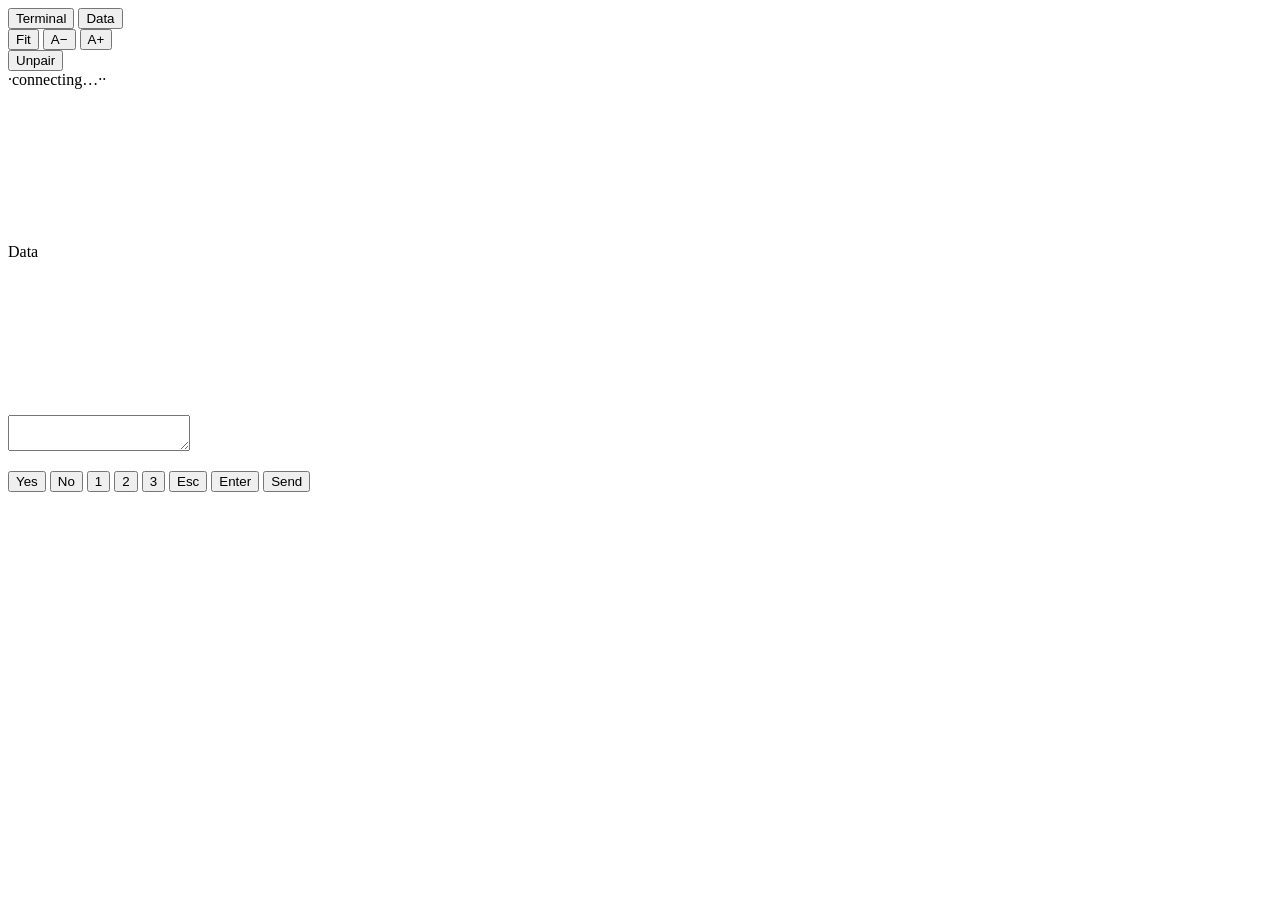
==== src/web/index.html @ 83cb87dd "Browser client: slice model (terminal, interaction, data) with tabs or columns The page is now three" ====
<!doctype html>
<html lang="en">
<head>
<meta charset="utf-8">
<meta name="viewport" content="width=device-width, initial-scale=1, viewport-fit=cover, interactive-widget=resizes-visual">
<meta name="apple-mobile-web-app-capable" content="yes">
<meta name="mobile-web-app-capable" content="yes">
<meta name="apple-mobile-web-app-title" content="Portal">
<meta name="apple-mobile-web-app-status-bar-style" content="black-translucent">
<meta name="referrer" content="no-referrer">
<title>Portal</title>
<link rel="stylesheet" href="/static/app.css">
</head>
<body class="viewer">
<!-- Measures env(safe-area-inset-top) as its height and -bottom as its width. -->
<div id="safe" aria-hidden="true"></div>
<!-- Slices (src/wasm/slices.zig places them; the wasm client decides
     everything): the terminal under its header, the data slice, and the
     interaction slice (a native textarea, so keyboard dictation and Win+H
     fill it, plus the button row). Narrow screens show Terminal or Data
     via the segmented control; wide ones put Data in a right column. -->
<header id="head">
  <div class="ctl">
    <div class="tabs" role="tablist" aria-label="View">
      <button type="button" role="tab" data-tab="0">Terminal</button>
      <button type="button" role="tab" data-tab="1">Data<span class="dot" aria-label="new data"></span></button>
    </div>
    <span class="spacer"></span>
    <button type="button" class="zoom" data-cmd="1" title="Fit terminal to window">Fit</button>
    <button type="button" class="zoom" data-cmd="2" title="Smaller text">A−</button>
    <button type="button" class="zoom" data-cmd="3" title="Larger text">A+</button>
    <form method="post" action="/logout"><button type="submit" title="Forget this device">Unpair</button></form>
  </div>
  <div class="statusline"><span id="project" class="project"></span><span class="sep">·</span><span id="status" class="status">connecting…</span><span class="sep">·</span><span id="mode" class="mode"></span><span class="sep">·</span><span id="state" class="state"></span></div>
</header>
<main id="wrap" aria-label="Terminal"><canvas id="screen" aria-label="Terminal"></canvas></main>
<section id="dslice" aria-label="Data">
  <div class="dhead">Data</div>
  <div id="dwrap"><canvas id="data" aria-label="Data the session sent"></canvas></div>
</section>
<div id="split" role="separator" aria-orientation="vertical" title="Drag to resize"></div>
<section id="inter" aria-label="Input">
  <div id="input">
    <textarea id="box" rows="2" enterkeyhint="send" autocomplete="off" autocapitalize="sentences"
      aria-label="Instruction or answer" aria-describedby="note"></textarea>
    <p id="note" class="note" aria-live="polite"></p>
  </div>
  <nav id="keys" aria-label="Answer keys">
    <button type="button" data-btn="0">Yes</button>
    <button type="button" data-btn="1">No</button>
    <button type="button" data-btn="2">1</button>
    <button type="button" data-btn="3">2</button>
    <button type="button" data-btn="4">3</button>
    <button type="button" data-btn="5">Esc</button>
    <button type="button" data-btn="6">Enter</button>
    <button type="button" data-btn="7" class="send">Send</button>
  </nav>
</section>
<script src="/static/app.js"></script>
</body>
</html>
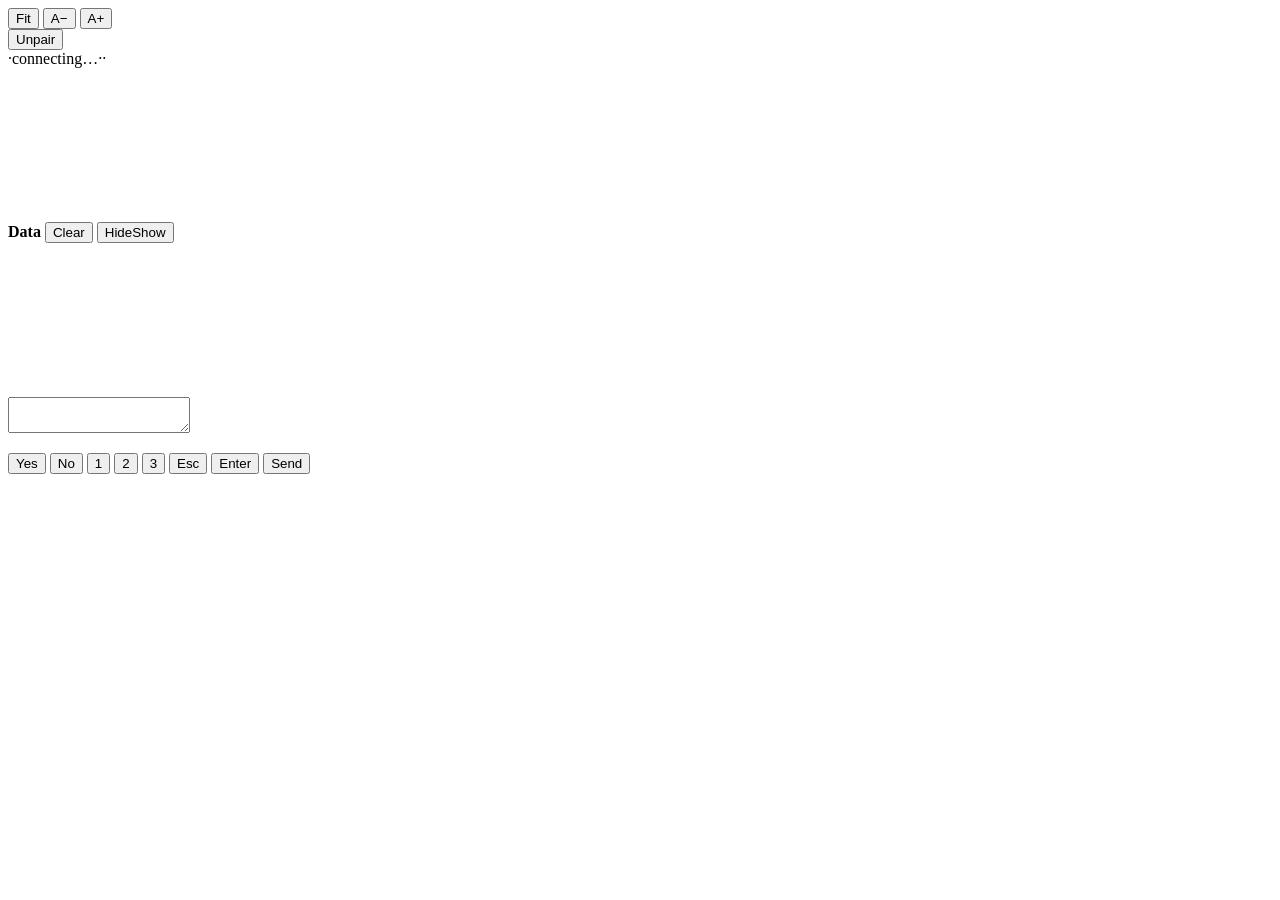
==== commit 36bf03e9: "Vertical slices on every device: terminal, Data strip, big interaction slice Owner's layout decision" ====
--- a/src/web/index.html
+++ b/src/web/index.html
@@ -15,16 +15,12 @@
 <!-- Measures env(safe-area-inset-top) as its height and -bottom as its width. -->
 <div id="safe" aria-hidden="true"></div>
 <!-- Slices (src/wasm/slices.zig places them; the wasm client decides
-     everything): the terminal under its header, the data slice, and the
-     interaction slice (a native textarea, so keyboard dictation and Win+H
-     fill it, plus the button row). Narrow screens show Terminal or Data
-     via the segmented control; wide ones put Data in a right column. -->
+     everything), top to bottom as on every device: the terminal under its
+     header, the Data slice (a header strip that grows when the session
+     shows something), and the interaction slice (a native textarea, so
+     keyboard dictation and Win+H fill it, plus the big buttons). -->
 <header id="head">
   <div class="ctl">
-    <div class="tabs" role="tablist" aria-label="View">
-      <button type="button" role="tab" data-tab="0">Terminal</button>
-      <button type="button" role="tab" data-tab="1">Data<span class="dot" aria-label="new data"></span></button>
-    </div>
     <span class="spacer"></span>
     <button type="button" class="zoom" data-cmd="1" title="Fit terminal to window">Fit</button>
     <button type="button" class="zoom" data-cmd="2" title="Smaller text">A−</button>
@@ -35,10 +31,12 @@
 </header>
 <main id="wrap" aria-label="Terminal"><canvas id="screen" aria-label="Terminal"></canvas></main>
 <section id="dslice" aria-label="Data">
-  <div class="dhead">Data</div>
+  <div class="dhead"><b>Data</b><span id="dsum" class="dsum"></span><span class="spacer"></span>
+    <button type="button" class="dclear" data-cmd="5">Clear</button>
+    <button type="button" class="dtoggle" data-cmd="4"><span class="dhide">Hide</span><span class="dshow">Show</span></button>
+  </div>
   <div id="dwrap"><canvas id="data" aria-label="Data the session sent"></canvas></div>
 </section>
-<div id="split" role="separator" aria-orientation="vertical" title="Drag to resize"></div>
 <section id="inter" aria-label="Input">
   <div id="input">
     <textarea id="box" rows="2" enterkeyhint="send" autocomplete="off" autocapitalize="sentences"
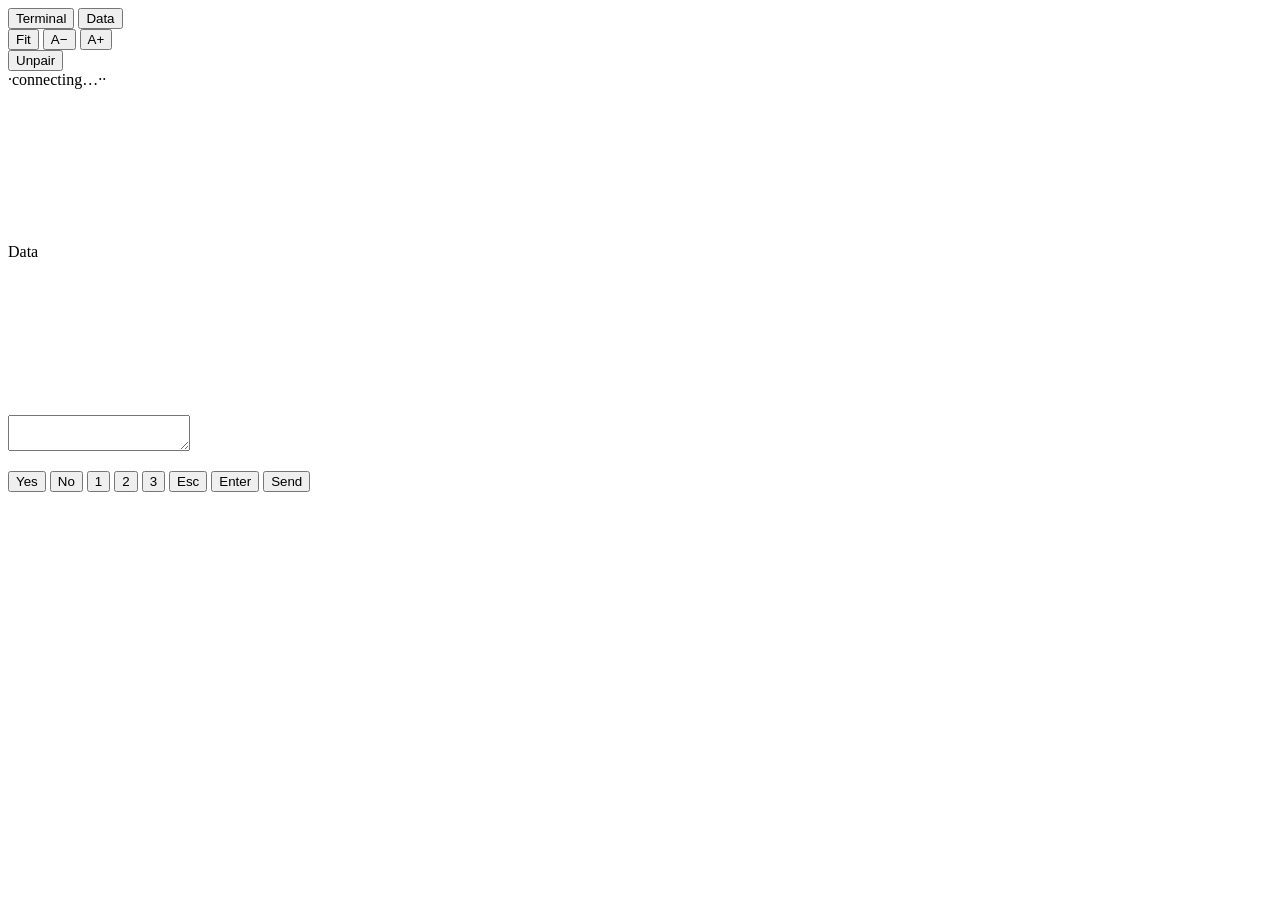
==== commit 9b9d9ed6: "Referrer policy same-origin so form POSTs carry the real Origin Under no-referrer, browsers (Fetch s" ====
--- a/src/web/index.html
+++ b/src/web/index.html
@@ -7,7 +7,7 @@
 <meta name="mobile-web-app-capable" content="yes">
 <meta name="apple-mobile-web-app-title" content="Portal">
 <meta name="apple-mobile-web-app-status-bar-style" content="black-translucent">
-<meta name="referrer" content="no-referrer">
+<meta name="referrer" content="same-origin">
 <title>Portal</title>
 <link rel="stylesheet" href="/static/app.css">
 </head>
@@ -15,12 +15,16 @@
 <!-- Measures env(safe-area-inset-top) as its height and -bottom as its width. -->
 <div id="safe" aria-hidden="true"></div>
 <!-- Slices (src/wasm/slices.zig places them; the wasm client decides
-     everything), top to bottom as on every device: the terminal under its
-     header, the Data slice (a header strip that grows when the session
-     shows something), and the interaction slice (a native textarea, so
-     keyboard dictation and Win+H fill it, plus the big buttons). -->
+     everything): the terminal under its header, the data slice, and the
+     interaction slice (a native textarea, so keyboard dictation and Win+H
+     fill it, plus the button row). Narrow screens show Terminal or Data
+     via the segmented control; wide ones put Data in a right column. -->
 <header id="head">
   <div class="ctl">
+    <div class="tabs" role="tablist" aria-label="View">
+      <button type="button" role="tab" data-tab="0">Terminal</button>
+      <button type="button" role="tab" data-tab="1">Data<span class="dot" aria-label="new data"></span></button>
+    </div>
     <span class="spacer"></span>
     <button type="button" class="zoom" data-cmd="1" title="Fit terminal to window">Fit</button>
     <button type="button" class="zoom" data-cmd="2" title="Smaller text">A−</button>
@@ -31,12 +35,10 @@
 </header>
 <main id="wrap" aria-label="Terminal"><canvas id="screen" aria-label="Terminal"></canvas></main>
 <section id="dslice" aria-label="Data">
-  <div class="dhead"><b>Data</b><span id="dsum" class="dsum"></span><span class="spacer"></span>
-    <button type="button" class="dclear" data-cmd="5">Clear</button>
-    <button type="button" class="dtoggle" data-cmd="4"><span class="dhide">Hide</span><span class="dshow">Show</span></button>
-  </div>
+  <div class="dhead">Data</div>
   <div id="dwrap"><canvas id="data" aria-label="Data the session sent"></canvas></div>
 </section>
+<div id="split" role="separator" aria-orientation="vertical" title="Drag to resize"></div>
 <section id="inter" aria-label="Input">
   <div id="input">
     <textarea id="box" rows="2" enterkeyhint="send" autocomplete="off" autocapitalize="sentences"
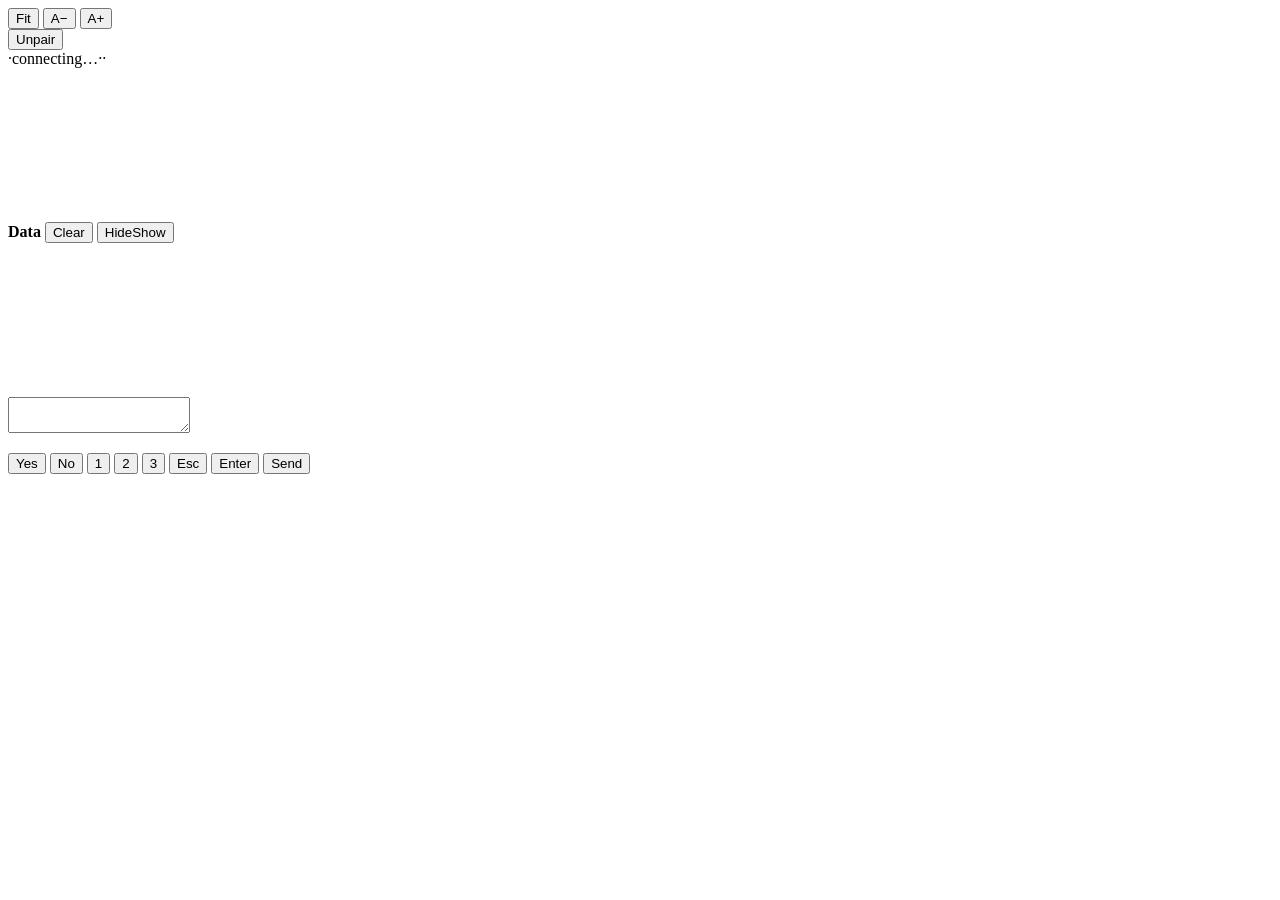
==== commit 590f9615: "Merge ui/session: exit notice reaches every viewer; ended / desktop offline / network error states; " ====
--- a/src/web/index.html
+++ b/src/web/index.html
@@ -15,16 +15,12 @@
 <!-- Measures env(safe-area-inset-top) as its height and -bottom as its width. -->
 <div id="safe" aria-hidden="true"></div>
 <!-- Slices (src/wasm/slices.zig places them; the wasm client decides
-     everything): the terminal under its header, the data slice, and the
-     interaction slice (a native textarea, so keyboard dictation and Win+H
-     fill it, plus the button row). Narrow screens show Terminal or Data
-     via the segmented control; wide ones put Data in a right column. -->
+     everything), top to bottom as on every device: the terminal under its
+     header, the Data slice (a header strip that grows when the session
+     shows something), and the interaction slice (a native textarea, so
+     keyboard dictation and Win+H fill it, plus the big buttons). -->
 <header id="head">
   <div class="ctl">
-    <div class="tabs" role="tablist" aria-label="View">
-      <button type="button" role="tab" data-tab="0">Terminal</button>
-      <button type="button" role="tab" data-tab="1">Data<span class="dot" aria-label="new data"></span></button>
-    </div>
     <span class="spacer"></span>
     <button type="button" class="zoom" data-cmd="1" title="Fit terminal to window">Fit</button>
     <button type="button" class="zoom" data-cmd="2" title="Smaller text">A−</button>
@@ -35,10 +31,12 @@
 </header>
 <main id="wrap" aria-label="Terminal"><canvas id="screen" aria-label="Terminal"></canvas></main>
 <section id="dslice" aria-label="Data">
-  <div class="dhead">Data</div>
+  <div class="dhead"><b>Data</b><span id="dsum" class="dsum"></span><span class="spacer"></span>
+    <button type="button" class="dclear" data-cmd="5">Clear</button>
+    <button type="button" class="dtoggle" data-cmd="4"><span class="dhide">Hide</span><span class="dshow">Show</span></button>
+  </div>
   <div id="dwrap"><canvas id="data" aria-label="Data the session sent"></canvas></div>
 </section>
-<div id="split" role="separator" aria-orientation="vertical" title="Drag to resize"></div>
 <section id="inter" aria-label="Input">
   <div id="input">
     <textarea id="box" rows="2" enterkeyhint="send" autocomplete="off" autocapitalize="sentences"
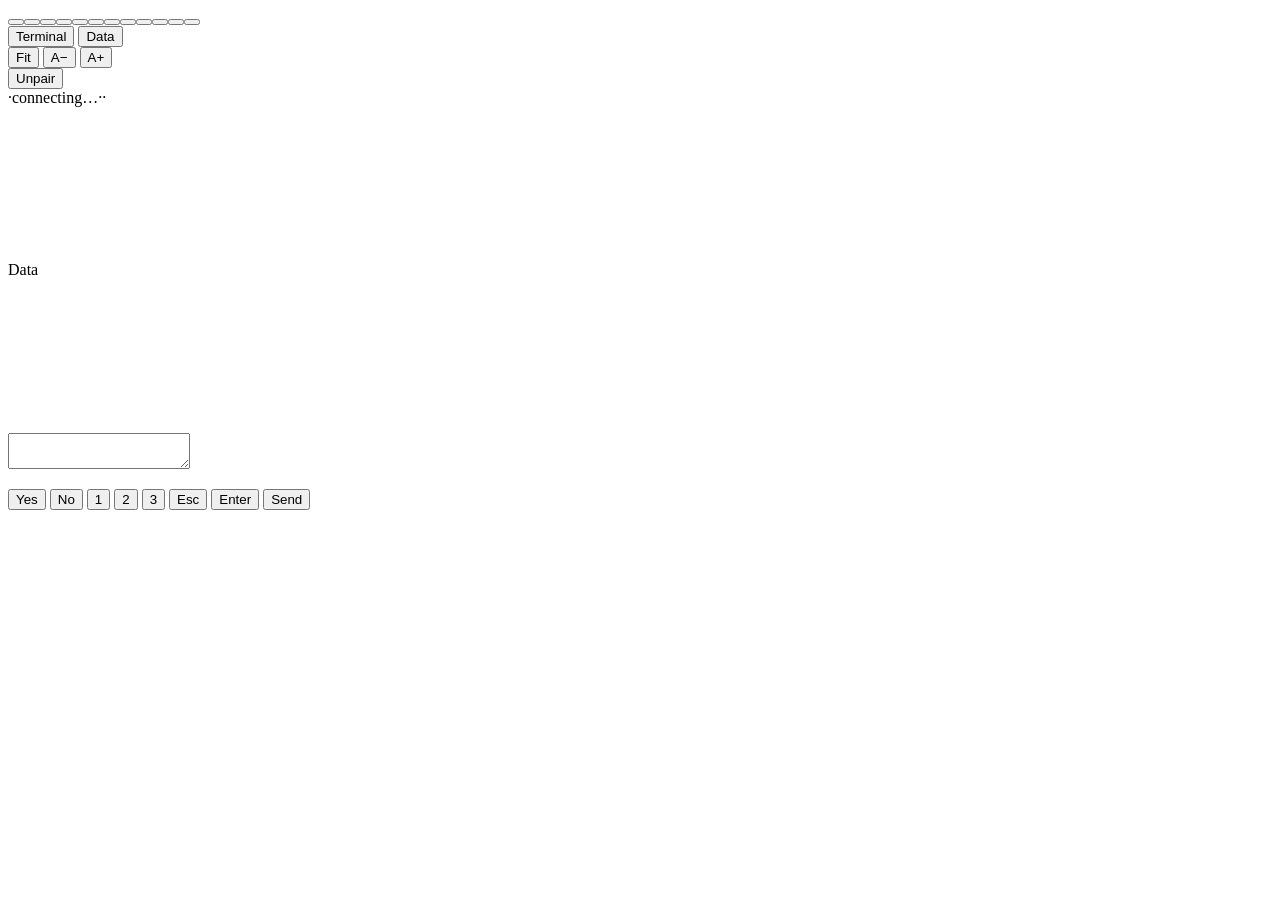
==== commit 117c20eb: "Project tabs on the devices: the same top bar in portal connect and the browser, switching with s:<i" ====
--- a/src/web/index.html
+++ b/src/web/index.html
@@ -7,7 +7,7 @@
 <meta name="mobile-web-app-capable" content="yes">
 <meta name="apple-mobile-web-app-title" content="Portal">
 <meta name="apple-mobile-web-app-status-bar-style" content="black-translucent">
-<meta name="referrer" content="same-origin">
+<meta name="referrer" content="no-referrer">
 <title>Portal</title>
 <link rel="stylesheet" href="/static/app.css">
 </head>
@@ -15,12 +15,21 @@
 <!-- Measures env(safe-area-inset-top) as its height and -bottom as its width. -->
 <div id="safe" aria-hidden="true"></div>
 <!-- Slices (src/wasm/slices.zig places them; the wasm client decides
-     everything), top to bottom as on every device: the terminal under its
-     header, the Data slice (a header strip that grows when the session
-     shows something), and the interaction slice (a native textarea, so
-     keyboard dictation and Win+H fill it, plus the big buttons). -->
+     everything): the terminal under its header, the data slice, and the
+     interaction slice (a native textarea, so keyboard dictation and Win+H
+     fill it, plus the button row). Narrow screens show Terminal or Data
+     via the segmented control; wide ones put Data in a right column. -->
 <header id="head">
+  <!-- Project tabs (filled by wasm): switch between the desktop's open
+       projects. Opening and closing projects is the desk's only. -->
+  <nav class="ptabs" aria-label="Projects">
+    <button type="button" class="ptab off" data-ptab="0"></button><button type="button" class="ptab off" data-ptab="1"></button><button type="button" class="ptab off" data-ptab="2"></button><button type="button" class="ptab off" data-ptab="3"></button><button type="button" class="ptab off" data-ptab="4"></button><button type="button" class="ptab off" data-ptab="5"></button><button type="button" class="ptab off" data-ptab="6"></button><button type="button" class="ptab off" data-ptab="7"></button><button type="button" class="ptab off" data-ptab="8"></button><button type="button" class="ptab off" data-ptab="9"></button><button type="button" class="ptab off" data-ptab="10"></button><button type="button" class="ptab off" data-ptab="11"></button>
+  </nav>
   <div class="ctl">
+    <div class="tabs" role="tablist" aria-label="View">
+      <button type="button" role="tab" data-tab="0">Terminal</button>
+      <button type="button" role="tab" data-tab="1">Data<span class="dot" aria-label="new data"></span></button>
+    </div>
     <span class="spacer"></span>
     <button type="button" class="zoom" data-cmd="1" title="Fit terminal to window">Fit</button>
     <button type="button" class="zoom" data-cmd="2" title="Smaller text">A−</button>
@@ -31,12 +40,10 @@
 </header>
 <main id="wrap" aria-label="Terminal"><canvas id="screen" aria-label="Terminal"></canvas></main>
 <section id="dslice" aria-label="Data">
-  <div class="dhead"><b>Data</b><span id="dsum" class="dsum"></span><span class="spacer"></span>
-    <button type="button" class="dclear" data-cmd="5">Clear</button>
-    <button type="button" class="dtoggle" data-cmd="4"><span class="dhide">Hide</span><span class="dshow">Show</span></button>
-  </div>
+  <div class="dhead">Data</div>
   <div id="dwrap"><canvas id="data" aria-label="Data the session sent"></canvas></div>
 </section>
+<div id="split" role="separator" aria-orientation="vertical" title="Drag to resize"></div>
 <section id="inter" aria-label="Input">
   <div id="input">
     <textarea id="box" rows="2" enterkeyhint="send" autocomplete="off" autocapitalize="sentences"
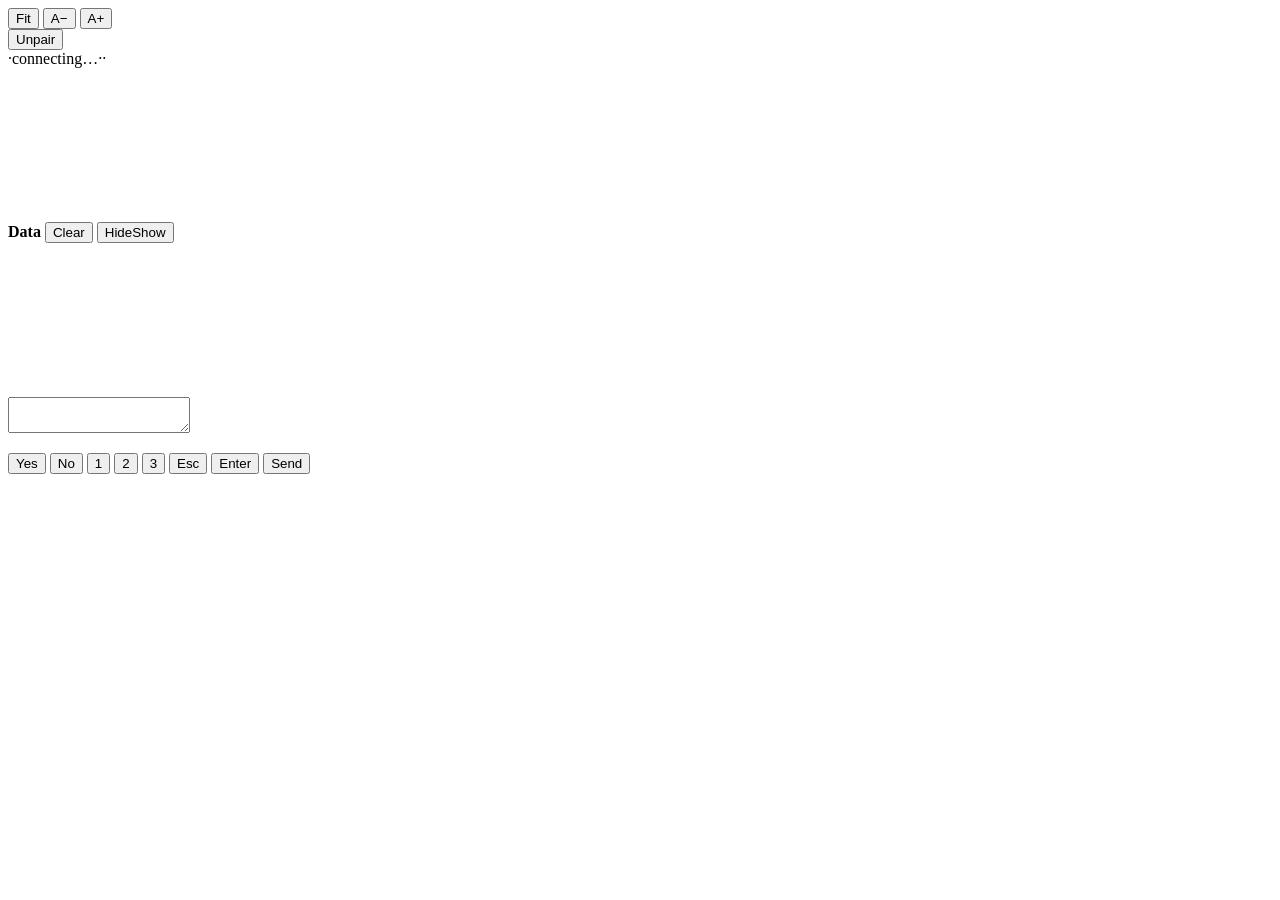
==== commit ffd0e968: "Merge review-fixes into feat/ios-native" ====
--- a/src/web/index.html
+++ b/src/web/index.html
@@ -7,7 +7,7 @@
 <meta name="mobile-web-app-capable" content="yes">
 <meta name="apple-mobile-web-app-title" content="Portal">
 <meta name="apple-mobile-web-app-status-bar-style" content="black-translucent">
-<meta name="referrer" content="no-referrer">
+<meta name="referrer" content="same-origin">
 <title>Portal</title>
 <link rel="stylesheet" href="/static/app.css">
 </head>
@@ -15,21 +15,12 @@
 <!-- Measures env(safe-area-inset-top) as its height and -bottom as its width. -->
 <div id="safe" aria-hidden="true"></div>
 <!-- Slices (src/wasm/slices.zig places them; the wasm client decides
-     everything): the terminal under its header, the data slice, and the
-     interaction slice (a native textarea, so keyboard dictation and Win+H
-     fill it, plus the button row). Narrow screens show Terminal or Data
-     via the segmented control; wide ones put Data in a right column. -->
+     everything), top to bottom as on every device: the terminal under its
+     header, the Data slice (a header strip that grows when the session
+     shows something), and the interaction slice (a native textarea, so
+     keyboard dictation and Win+H fill it, plus the big buttons). -->
 <header id="head">
-  <!-- Project tabs (filled by wasm): switch between the desktop's open
-       projects. Opening and closing projects is the desk's only. -->
-  <nav class="ptabs" aria-label="Projects">
-    <button type="button" class="ptab off" data-ptab="0"></button><button type="button" class="ptab off" data-ptab="1"></button><button type="button" class="ptab off" data-ptab="2"></button><button type="button" class="ptab off" data-ptab="3"></button><button type="button" class="ptab off" data-ptab="4"></button><button type="button" class="ptab off" data-ptab="5"></button><button type="button" class="ptab off" data-ptab="6"></button><button type="button" class="ptab off" data-ptab="7"></button><button type="button" class="ptab off" data-ptab="8"></button><button type="button" class="ptab off" data-ptab="9"></button><button type="button" class="ptab off" data-ptab="10"></button><button type="button" class="ptab off" data-ptab="11"></button>
-  </nav>
   <div class="ctl">
-    <div class="tabs" role="tablist" aria-label="View">
-      <button type="button" role="tab" data-tab="0">Terminal</button>
-      <button type="button" role="tab" data-tab="1">Data<span class="dot" aria-label="new data"></span></button>
-    </div>
     <span class="spacer"></span>
     <button type="button" class="zoom" data-cmd="1" title="Fit terminal to window">Fit</button>
     <button type="button" class="zoom" data-cmd="2" title="Smaller text">A−</button>
@@ -40,10 +31,12 @@
 </header>
 <main id="wrap" aria-label="Terminal"><canvas id="screen" aria-label="Terminal"></canvas></main>
 <section id="dslice" aria-label="Data">
-  <div class="dhead">Data</div>
+  <div class="dhead"><b>Data</b><span id="dsum" class="dsum"></span><span class="spacer"></span>
+    <button type="button" class="dclear" data-cmd="5">Clear</button>
+    <button type="button" class="dtoggle" data-cmd="4"><span class="dhide">Hide</span><span class="dshow">Show</span></button>
+  </div>
   <div id="dwrap"><canvas id="data" aria-label="Data the session sent"></canvas></div>
 </section>
-<div id="split" role="separator" aria-orientation="vertical" title="Drag to resize"></div>
 <section id="inter" aria-label="Input">
   <div id="input">
     <textarea id="box" rows="2" enterkeyhint="send" autocomplete="off" autocapitalize="sentences"
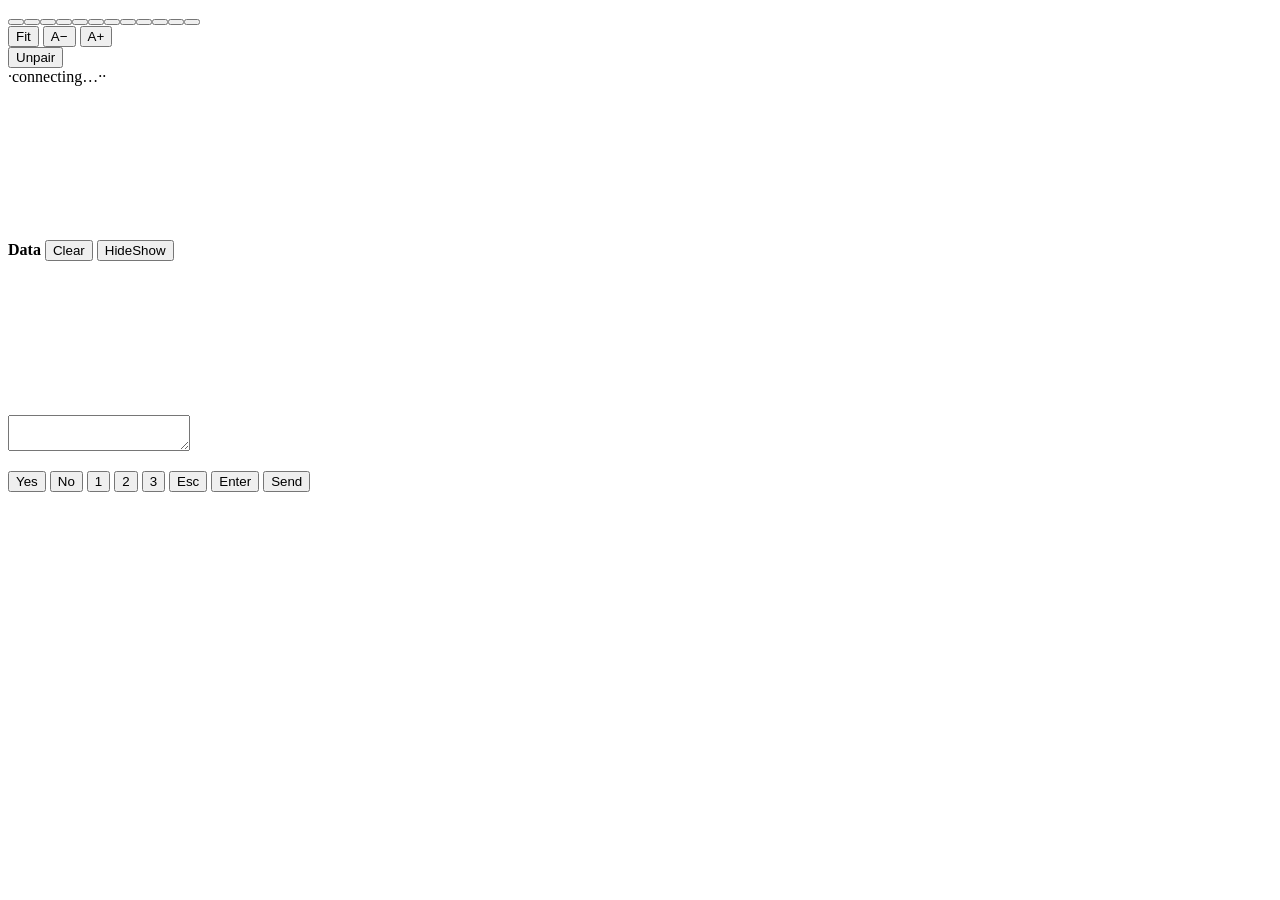
==== commit 574ff2ed: "Merge review-fixes (ui/layout vertical slices, ui/session ended states) into ui/tabs Conflicts resol" ====
--- a/src/web/index.html
+++ b/src/web/index.html
@@ -21,7 +21,12 @@
      keyboard dictation and Win+H fill it, plus the big buttons). -->
 <header id="head">
   <div class="ctl">
-    <span class="spacer"></span>
+    <!-- Project tabs (filled by wasm), left of the view controls: switch
+         between the desktop's open projects. Opening and closing projects is
+         the desk's only. -->
+    <nav class="ptabs" aria-label="Projects">
+      <button type="button" class="ptab off" data-ptab="0"></button><button type="button" class="ptab off" data-ptab="1"></button><button type="button" class="ptab off" data-ptab="2"></button><button type="button" class="ptab off" data-ptab="3"></button><button type="button" class="ptab off" data-ptab="4"></button><button type="button" class="ptab off" data-ptab="5"></button><button type="button" class="ptab off" data-ptab="6"></button><button type="button" class="ptab off" data-ptab="7"></button><button type="button" class="ptab off" data-ptab="8"></button><button type="button" class="ptab off" data-ptab="9"></button><button type="button" class="ptab off" data-ptab="10"></button><button type="button" class="ptab off" data-ptab="11"></button>
+    </nav>
     <button type="button" class="zoom" data-cmd="1" title="Fit terminal to window">Fit</button>
     <button type="button" class="zoom" data-cmd="2" title="Smaller text">A−</button>
     <button type="button" class="zoom" data-cmd="3" title="Larger text">A+</button>
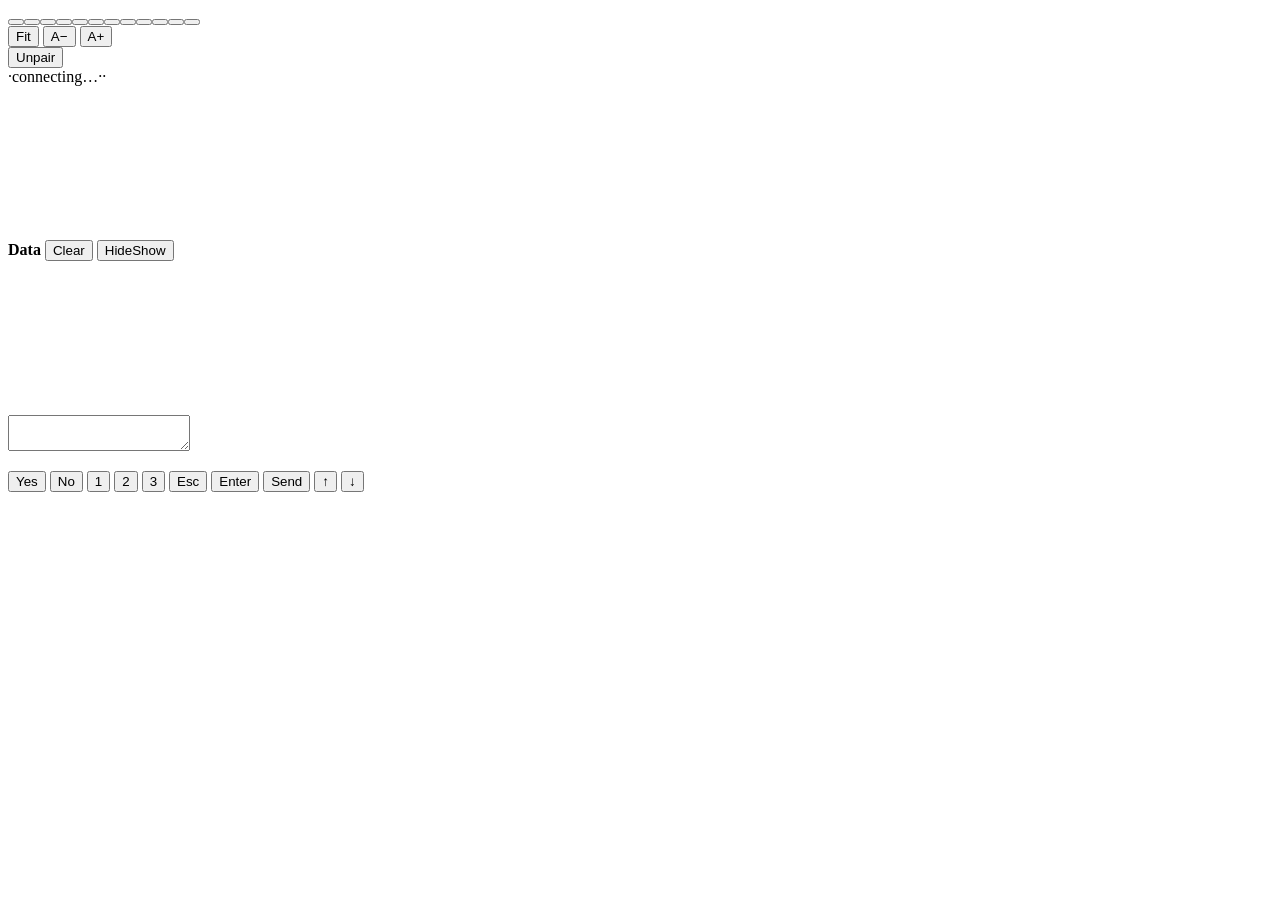
==== commit 7f7c37df: "instruct mode: Up/Down only while the program waits for an answer Arrow-select menus without numbers" ====
--- a/src/web/index.html
+++ b/src/web/index.html
@@ -57,6 +57,8 @@
     <button type="button" data-btn="5">Esc</button>
     <button type="button" data-btn="6">Enter</button>
     <button type="button" data-btn="7" class="send">Send</button>
+    <button type="button" data-btn="8" class="menu" aria-label="Up">&#x2191;</button>
+    <button type="button" data-btn="9" class="menu" aria-label="Down">&#x2193;</button>
   </nav>
 </section>
 <script src="/static/app.js"></script>
